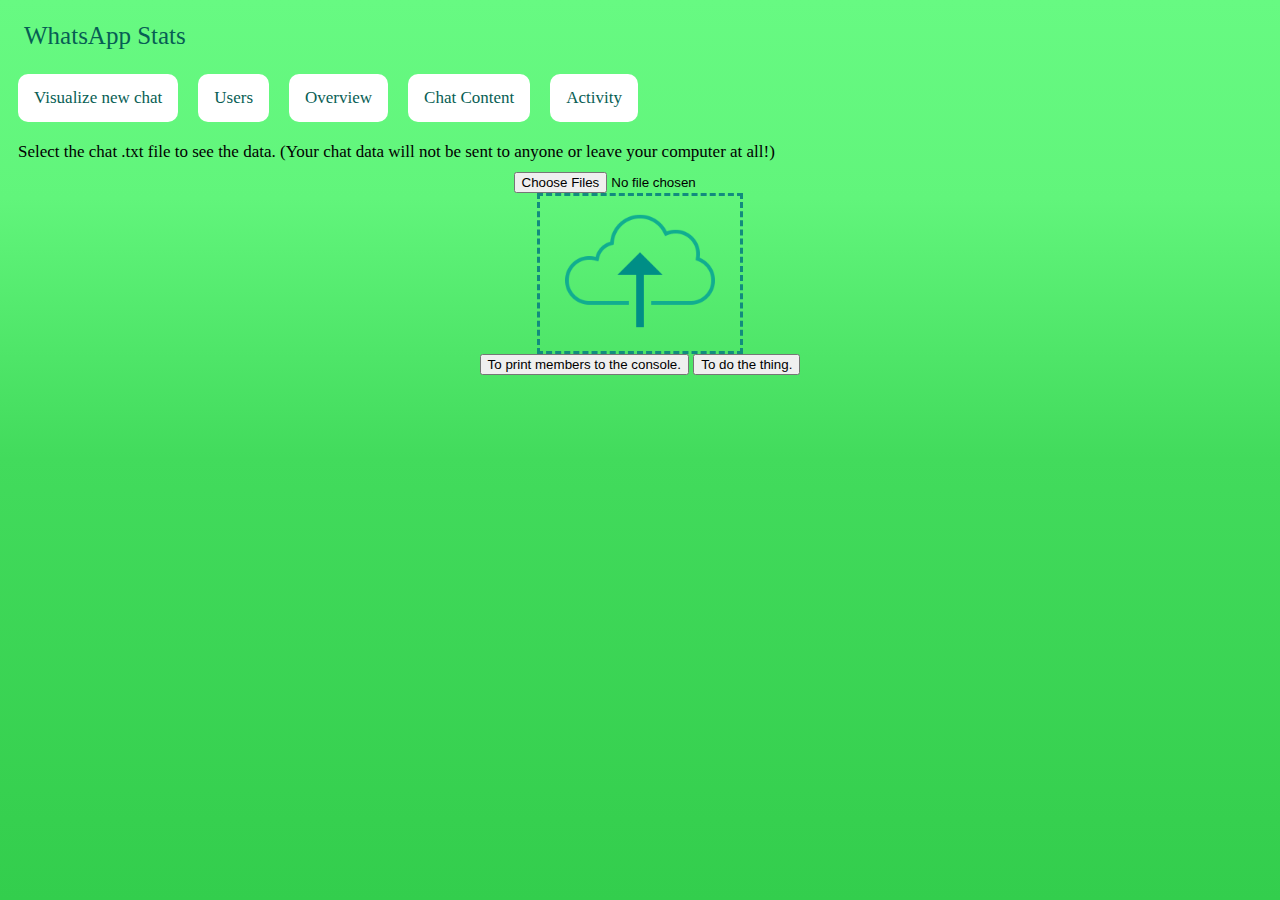
==== public/index.html @ a0a9edb5 "Adding initial scratched together html." ====
<!DOCTYPE html>
<html>
<head>
<link rel="shortcut icon" href="data:image/x-icon;," type="image/x-icon"> 
<link rel="stylesheet" href="whatsapp-stats.css">
</head>
<body>
<div id="title">WhatsApp Stats</div>
<div class="topnav" id="myTopnav">
	<a href="#home">Visualize new chat</a>
	<a href="#users">Users</a>
	<a href="#chat">Overview</a>
	<a href="#about">Chat Content</a>
	<a href="#about">Activity</a>
</div>
<div style="text-align: left; margin:10px">Select the chat .txt file to see the data. (Your chat data will not be sent to anyone or leave your computer at all!)</div>
<input type="file" id="files" name="files[]" multiple />
<div id="drop_zone"><img src="cloud.png" width="150px" margin="auto"></img></div>
<output id="list"></output>


<button type="button" onclick="getMembers();">To print members to the console.</button>
<button type="button" onclick="doTheThing();">To do the thing.</button>

</body>
<script src="pouchdb-nightly.min.js"></script>
<script src="chat-parse.js"></script>

<script>

  document.getElementById('files').addEventListener('change', handleFileSelect, false);


</script>
<script>

 //document ready

</script>
</html>
---- public/whatsapp-stats.css ----
body{
	font-family: "HelveticaNeue-Light";
	font-size: 17px;
	text-align: center;
}

/*---------------Background Gradient-----------------*/
html{
	height:100%;
	/* Permalink - use to edit and share this gradient: http://colorzilla.com/gradient-editor/#67fa82+0,61f57b+22,61f57b+22,42db5c+51,36d04f+91,33ce4d+100 */
	background: rgb(103,250,130); /* Old browsers */
	background: -moz-linear-gradient(top, rgba(103,250,130,1) 0%, rgba(97,245,123,1) 22%, rgba(97,245,123,1) 22%, rgba(66,219,92,1) 51%, rgba(54,208,79,1) 91%, rgba(51,206,77,1) 100%); /* FF3.6-15 */
	background: -webkit-linear-gradient(top, rgba(103,250,130,1) 0%,rgba(97,245,123,1) 22%,rgba(97,245,123,1) 22%,rgba(66,219,92,1) 51%,rgba(54,208,79,1) 91%,rgba(51,206,77,1) 100%); /* Chrome10-25,Safari5.1-6 */
	background: linear-gradient(to bottom, rgba(103,250,130,1) 0%,rgba(97,245,123,1) 22%,rgba(97,245,123,1) 22%,rgba(66,219,92,1) 51%,rgba(54,208,79,1) 91%,rgba(51,206,77,1) 100%); /* W3C, IE10+, FF16+, Chrome26+, Opera12+, Safari7+ */
	filter: progid:DXImageTransform.Microsoft.gradient( startColorstr='#67fa82', endColorstr='#33ce4d',GradientType=0 ); /* IE6-9 */
}



#title {
	width: 100%;
    display: block;
    color: #075E54;
    text-align: left;
    padding: 14px 16px;
    text-decoration: none;
    font-size: 25px;
    border-radius: 10px;
}

#drop_zone {
	margin:auto;
	border-style: dashed;
	border-color: #128C7E;
	width: 200px;
}

/*------------------------Nav bar CSS----------------------*/

/* Add a black background color to the top navigation */
.topnav {
    overflow: hidden;
}

/* Style the links inside the navigation bar */
.topnav a {
    float: left;
    display: block;
    color: #075E54;
    text-align: center;
    padding: 14px 16px;
    text-decoration: none;
    font-size: 17px;
    border-radius: 10px;
    background-color: #FFFFFF;
    margin:10px;
}

/* Change the color of links on hover */
.topnav a:hover {
    background-color: #128C7E;
    color: white;
}

/* Add a color to the active/current link */
.topnav a.active {
    background-color: #4CAF50;
    color: white;
}

/* Style the links inside the navigation bar */
.topnav input {
    float: left;
    display: block;
    color: #f2f2f2;
    text-align: center;
    padding: 14px 16px;
    text-decoration: none;
    font-size: 17px;
    border-radius: 10px;
    background-color: #25D366;
    margin:10px;
}

/* Change the color of links on hover */
.topnav input:hover {
    background-color: #128C7E;
    color: white;
}

/* Add a color to the active/current link */
.topnav input.active {
    background-color: #4CAF50;
    color: white;
}

/*

//---------------Whatsapp Colors---------------------

Teal Green
#075E54
#128C7E

Light Green
#25D366

White
#FFFFFF

Outgoing Chat Bubble
#DCF8C6

Checkmark Blue
#34B7F1

Chat Background
#ECE5DD

*/
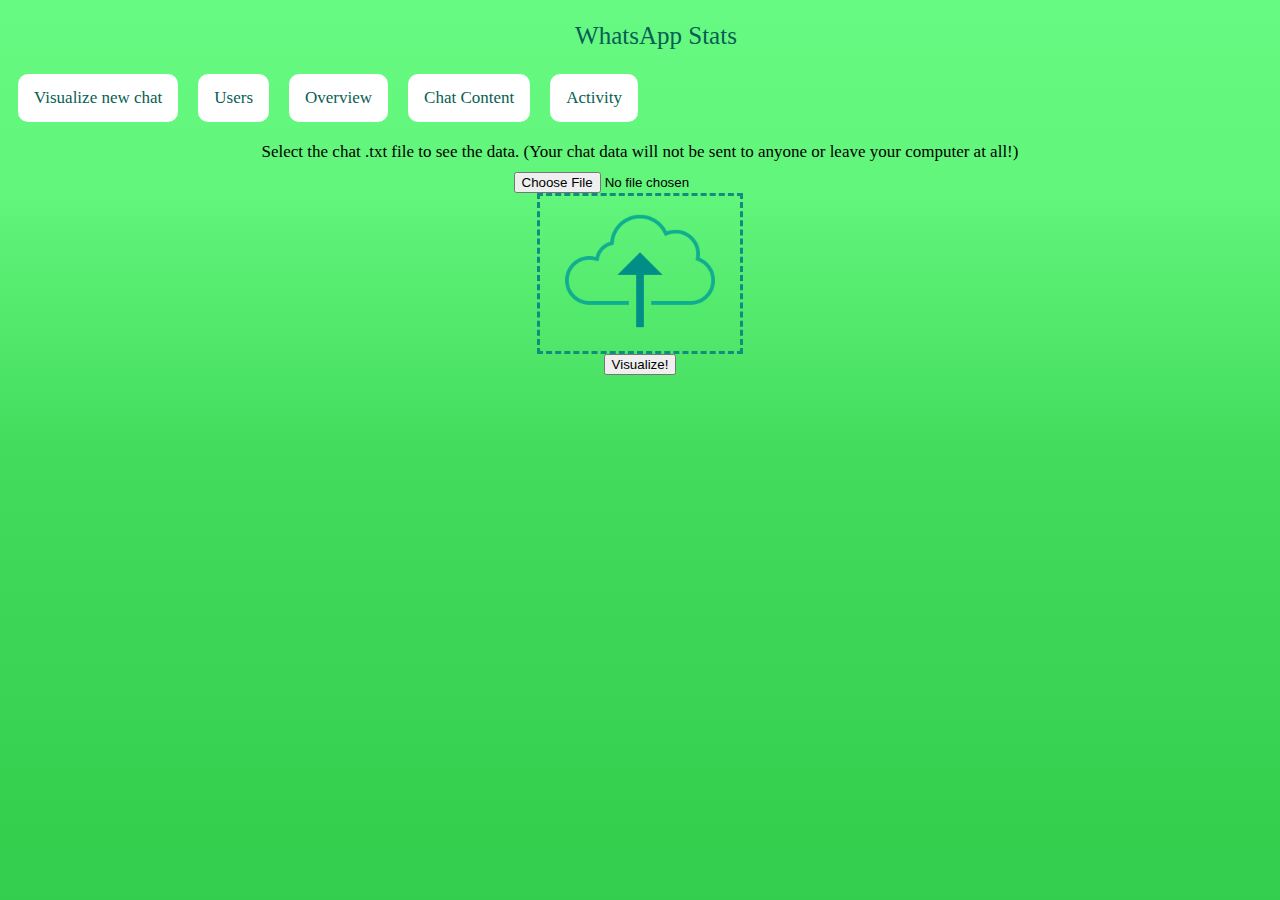
==== commit 74e89683: "Adding getChatNames function." ====
--- a/public/index.html
+++ b/public/index.html
@@ -13,17 +13,16 @@
 	<a href="#about">Chat Content</a>
 	<a href="#about">Activity</a>
 </div>
-<div style="text-align: left; margin:10px">Select the chat .txt file to see the data. (Your chat data will not be sent to anyone or leave your computer at all!)</div>
-<input type="file" id="files" name="files[]" multiple />
+<div id="query-title" style=" margin:10px">Select the chat .txt file to see the data. (Your chat data will not be sent to anyone or leave your computer at all!)</div>
+<input type="file" id="files" name="files[]" accept=".txt" margin="auto"/>
 <div id="drop_zone"><img src="cloud.png" width="150px" margin="auto"></img></div>
 <output id="list"></output>
 
 
-<button type="button" onclick="getMembers();">To print members to the console.</button>
-<button type="button" onclick="doTheThing();">To do the thing.</button>
+<!--<button type="button" onclick="getMembers();">To print members to the console.</button>-->
+<button type="button" onclick="getChatNames();">Visualize!</button>
 
 </body>
-<script src="pouchdb-nightly.min.js"></script>
 <script src="chat-parse.js"></script>
 
 <script>
--- a/public/whatsapp-stats.css
+++ b/public/whatsapp-stats.css
@@ -22,7 +22,6 @@
 	width: 100%;
     display: block;
     color: #075E54;
-    text-align: left;
     padding: 14px 16px;
     text-decoration: none;
     font-size: 25px;
